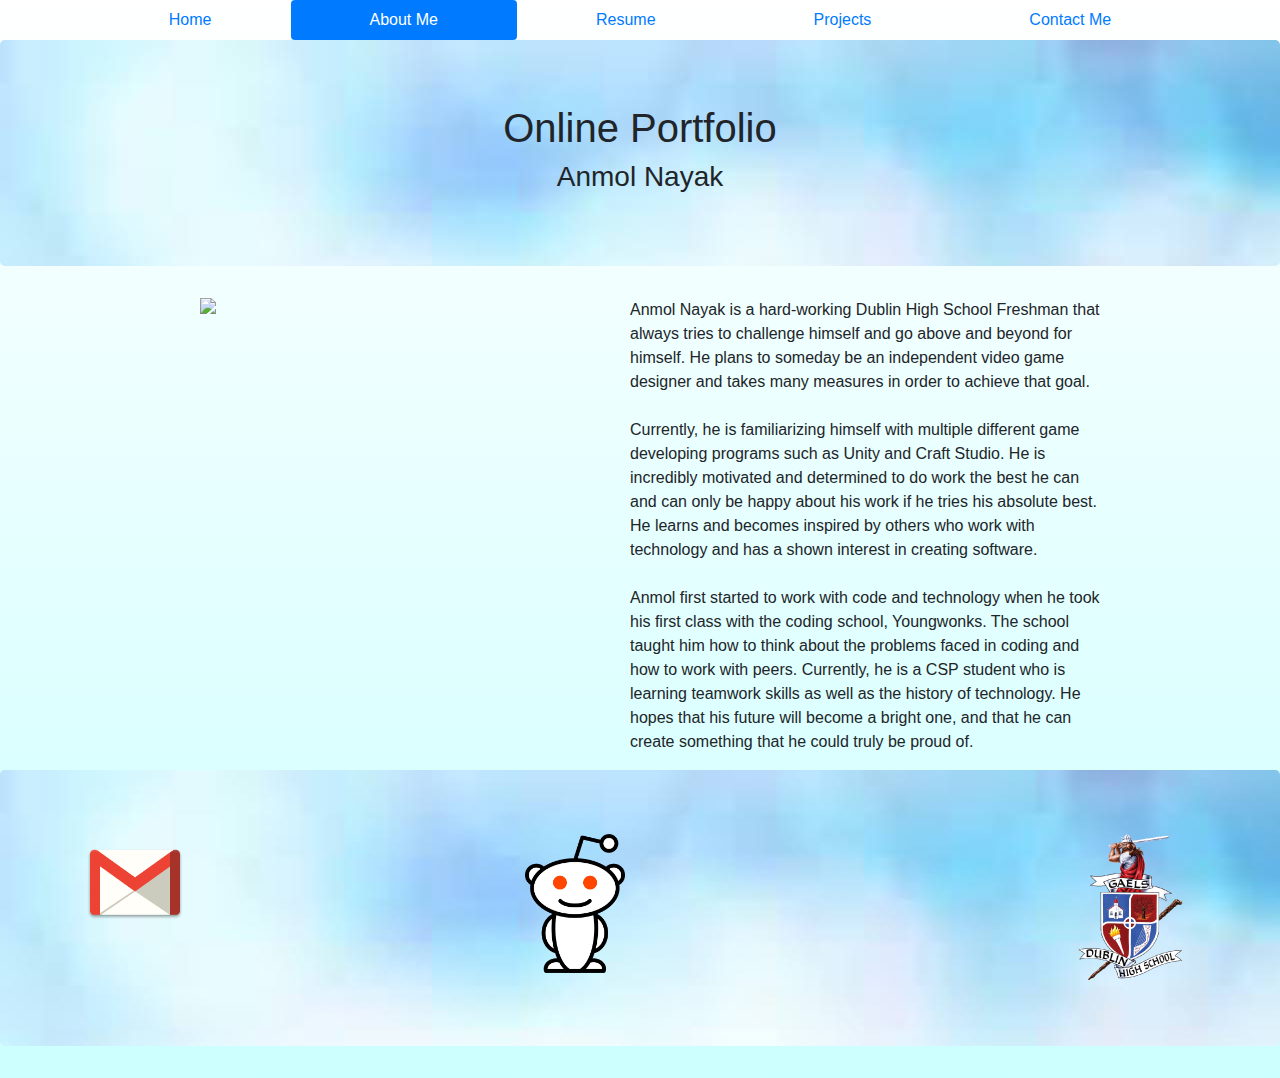
==== Nayak_AboutMe.html @ ee90c720 "Added Portfolio Files from Repl.it" ====
<!DOCTYPE html>
<html lang='en'>
<head>
  <link href="Bootstrap_4.3.1/css/bootstrap.css" rel="stylesheet" type="text/css" />
  <meta charset="utf-8">
  <!--This part of the code links the HTML files with the bootstrap.css file which allows the use of bootstrap-->
  <title>About Me</title>
  <!--This part of the code titles the website's tab to whatever is written-->
</head>
<body style='background-image: linear-gradient(rgba(255,255,255,1), rgba(204,255,255,1));'>
  <header class='container'>
    <!--The header contains a container which contain all the elements we put in, specifically the navigation bar-->
    <div class='row justify-content-center'>
      <nav class='nav nav-fill nav-pills'>
        <a class='nav-link nav-item' href='index.html' style='padding-left: 79px; padding-right: 79px;'>Home</a>
        <a class='nav-link active nav-item' href='Nayak_AboutMe.html' style='padding-left: 79px; padding-right: 79px;'>About Me</a>
        <a class='nav-link nav-item' href='Nayak_Resume.html' style='padding-left: 79px; padding-right: 79px;'>Resume</a>
        <a class='nav-link nav-item' href='Nayak_Projects.html' style='padding-left: 79px; padding-right: 79px;'>Projects</a>
        <a class='nav-link nav-item' href='Nayak_ContactMe.html' style='padding-left: 79px; padding-right: 79px;'>Contact Me</a>
        <!--The nav contains many links that take the user to different sites in order to view different information. The active link is highlighted on the page-->
      </nav>
    </div>
  </header>
  <section class='jumbotron' style='background-image: url(sparkle.jpeg)'>
    <div class='container'>
      <div class='row justify-content-center'>
        <h1>Online Portfolio</h1>
      </div>
      <div class='row justify-content-center'>
        <h3>Anmol Nayak</h1>
      </div>
    </div> <!--These elements are in a container in a jumbotron and are centered using justify-content-center-->
  </section>
  <section class='container'>
    <div class='row'>
      <div class='col-sm-5'> <!--First half of site is dedicated to this one image-->
        <img src='IMG_0553.png' class='rounded float-right' style='height: auto; width: 400px; padding-bottom: 30px; padding-left: 70px;'/> <!--This image is sized to fit nicely on the website with img-thumbnail making a border-->
      </div>
      <div class='col-sm-6'> <!--Second half of page is dedicated to the writing part-->
        <p style='padding-left: 70px;' class='float-right'>Anmol Nayak is a hard-working Dublin High School Freshman that always tries to challenge himself and go above and beyond for himself. He plans to someday be an independent video game designer and takes many measures in order to achieve that goal. <br><br>Currently, he is familiarizing himself with multiple different game developing programs such as Unity and Craft Studio. He is incredibly motivated and determined to do work the best he can and can only be happy about his work if he tries his absolute best. He learns and becomes inspired by others who work with technology and has a shown interest in creating software. <br><br>Anmol first started to work with code and technology when he took his first class with the coding school, Youngwonks. The school taught him how to think about the problems faced in coding and how to work with peers. Currently, he is a CSP student who is learning teamwork skills as well as the history of technology. He hopes that his future will become a bright one, and that he can create something that he could truly be proud of.</p> <!--This paragraph is an element that contains information about Anmol Nayak-->
      </div>
    </div>
  </section>
    <footer class='jumbotron' style='background-image: url(sparkle.jpeg)'>
    <div class='container'>
      <div class='row'>
        <div class='col-6'> <!--Places the first two images on the first half of the website-->
          <a href='mailto:getcashforapps.nayak@gmail.com' target="_blank"><img src='Images/gmail.png' class='float-left img-fluid-footericons' alt='Link to contact via gmail'></a> <!--Image is a link to the designated location and properly adjusted via classes to have user contact me-->
          <a href='https://www.reddit.com/user/UNICORN-and-a-DRAGON/' target="_blank"><img src='Images/reddit.png' class='float-right img-fluid-footericons' alt='Link to contact via reddit'></a> <!--Image is a link to the designated location and properly adjusted via classes to have user contact me-->
        </div>
        <div class='col-6'> <!--Second half of the page so that the element can be on the very right side-->
          <a href='https://www.dublin.k12.ca.us/dhs' target="_blank"><img src='Images/DHS2.png' class='float-right' alt='Dublin High School logo'/></a> <!--Image is a link to the designated location and properly adjusted via classes to have user contact me-->
        </div>
      </div>
    </div>
  </footer>
</body>
</html>
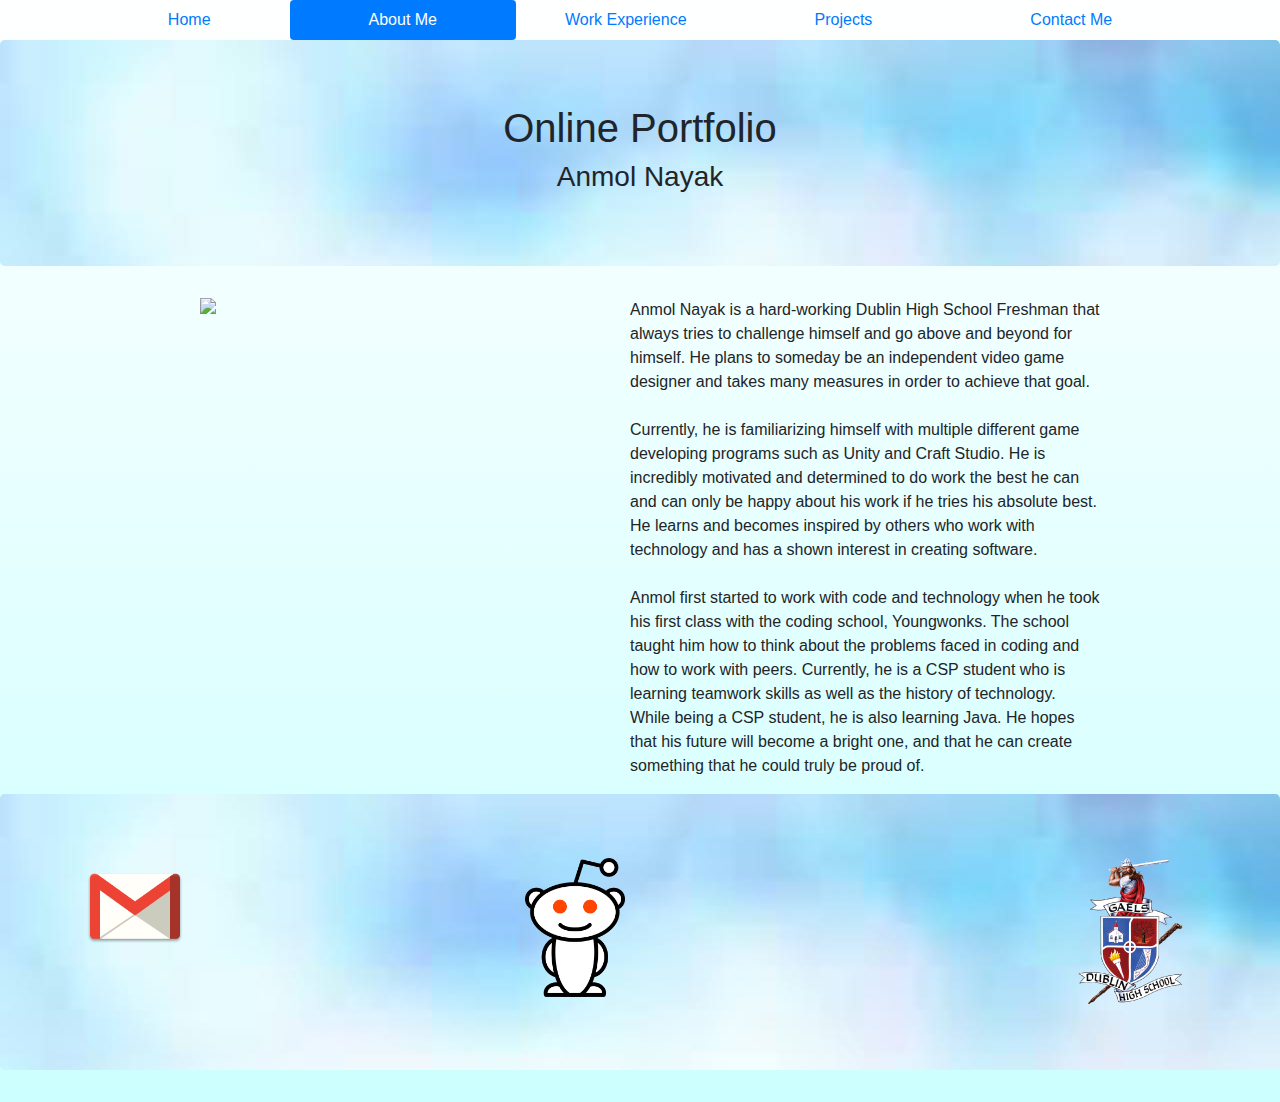
==== commit 12c0a6f8: "Change resume to work experience. Added information on field trips, mentor program, volunteer experi" ====
--- a/Nayak_AboutMe.html
+++ b/Nayak_AboutMe.html
@@ -14,7 +14,7 @@
       <nav class='nav nav-fill nav-pills'>
         <a class='nav-link nav-item' href='index.html' style='padding-left: 79px; padding-right: 79px;'>Home</a>
         <a class='nav-link active nav-item' href='Nayak_AboutMe.html' style='padding-left: 79px; padding-right: 79px;'>About Me</a>
-        <a class='nav-link nav-item' href='Nayak_Resume.html' style='padding-left: 79px; padding-right: 79px;'>Resume</a>
+        <a class='nav-link nav-item' href='Nayak_Resume.html' style='padding-left: 49px; padding-right: 49px;'>Work Experience</a>
         <a class='nav-link nav-item' href='Nayak_Projects.html' style='padding-left: 79px; padding-right: 79px;'>Projects</a>
         <a class='nav-link nav-item' href='Nayak_ContactMe.html' style='padding-left: 79px; padding-right: 79px;'>Contact Me</a>
         <!--The nav contains many links that take the user to different sites in order to view different information. The active link is highlighted on the page-->
@@ -37,7 +37,7 @@
         <img src='IMG_0553.png' class='rounded float-right' style='height: auto; width: 400px; padding-bottom: 30px; padding-left: 70px;'/> <!--This image is sized to fit nicely on the website with img-thumbnail making a border-->
       </div>
       <div class='col-sm-6'> <!--Second half of page is dedicated to the writing part-->
-        <p style='padding-left: 70px;' class='float-right'>Anmol Nayak is a hard-working Dublin High School Freshman that always tries to challenge himself and go above and beyond for himself. He plans to someday be an independent video game designer and takes many measures in order to achieve that goal. <br><br>Currently, he is familiarizing himself with multiple different game developing programs such as Unity and Craft Studio. He is incredibly motivated and determined to do work the best he can and can only be happy about his work if he tries his absolute best. He learns and becomes inspired by others who work with technology and has a shown interest in creating software. <br><br>Anmol first started to work with code and technology when he took his first class with the coding school, Youngwonks. The school taught him how to think about the problems faced in coding and how to work with peers. Currently, he is a CSP student who is learning teamwork skills as well as the history of technology. He hopes that his future will become a bright one, and that he can create something that he could truly be proud of.</p> <!--This paragraph is an element that contains information about Anmol Nayak-->
+        <p style='padding-left: 70px;' class='float-right'>Anmol Nayak is a hard-working Dublin High School Freshman that always tries to challenge himself and go above and beyond for himself. He plans to someday be an independent video game designer and takes many measures in order to achieve that goal. <br><br>Currently, he is familiarizing himself with multiple different game developing programs such as Unity and Craft Studio. He is incredibly motivated and determined to do work the best he can and can only be happy about his work if he tries his absolute best. He learns and becomes inspired by others who work with technology and has a shown interest in creating software. <br><br>Anmol first started to work with code and technology when he took his first class with the coding school, Youngwonks. The school taught him how to think about the problems faced in coding and how to work with peers. Currently, he is a CSP student who is learning teamwork skills as well as the history of technology. While being a CSP student, he is also learning Java. He hopes that his future will become a bright one, and that he can create something that he could truly be proud of.</p> <!--This paragraph is an element that contains information about Anmol Nayak-->
       </div>
     </div>
   </section>
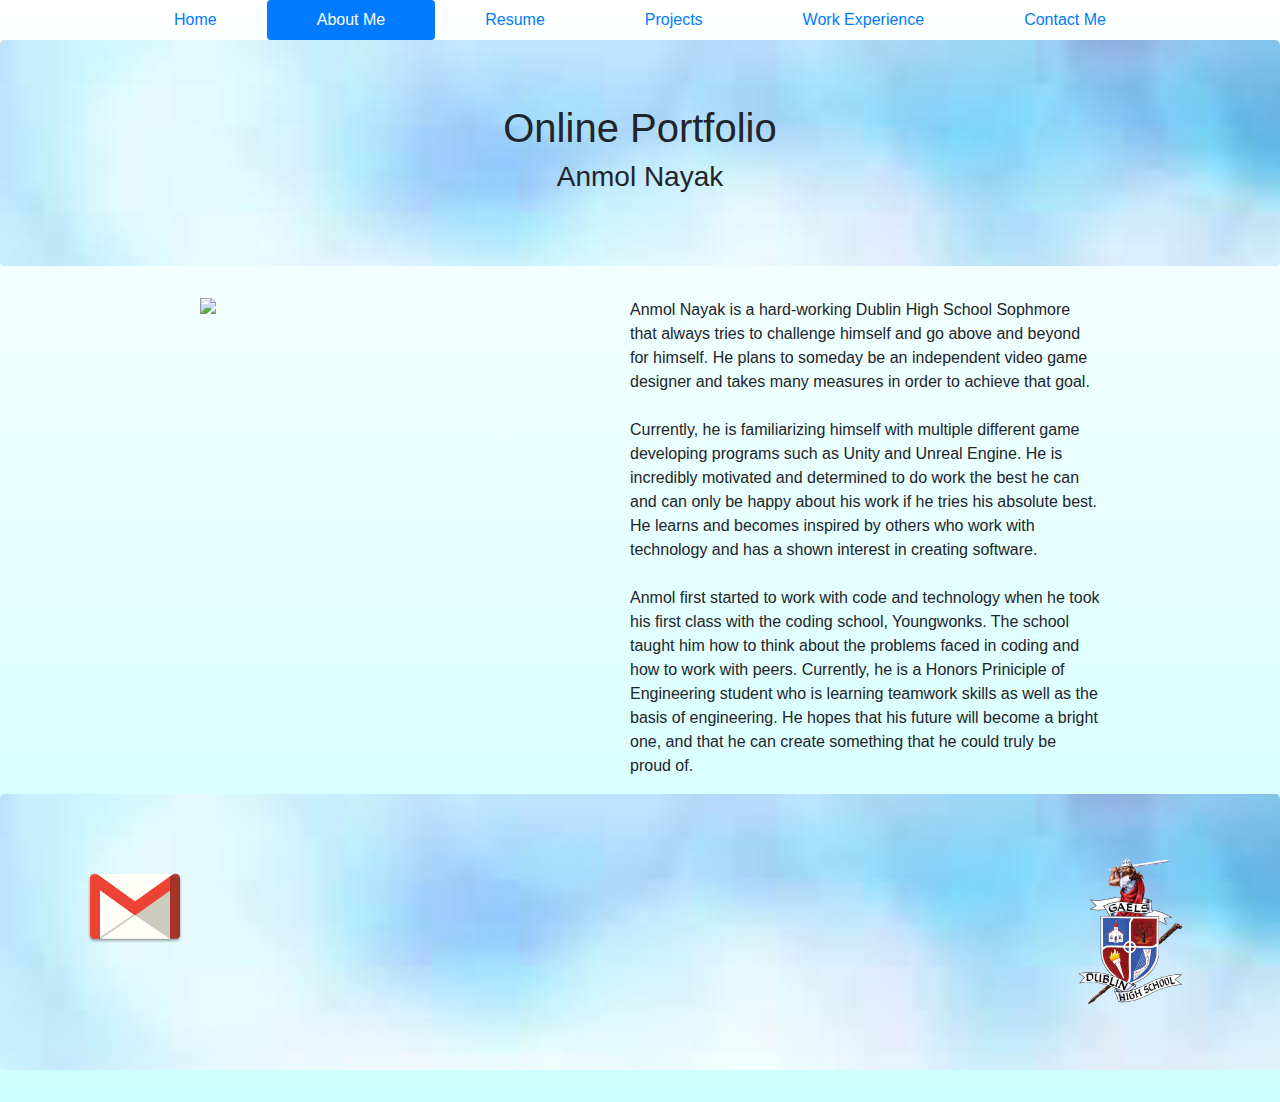
==== commit da8496d2: "Added Work Experience Tab Changed Resume Added another project" ====
--- a/Nayak_AboutMe.html
+++ b/Nayak_AboutMe.html
@@ -12,11 +12,12 @@
     <!--The header contains a container which contain all the elements we put in, specifically the navigation bar-->
     <div class='row justify-content-center'>
       <nav class='nav nav-fill nav-pills'>
-        <a class='nav-link nav-item' href='index.html' style='padding-left: 79px; padding-right: 79px;'>Home</a>
-        <a class='nav-link active nav-item' href='Nayak_AboutMe.html' style='padding-left: 79px; padding-right: 79px;'>About Me</a>
-        <a class='nav-link nav-item' href='Nayak_Resume.html' style='padding-left: 49px; padding-right: 49px;'>Work Experience</a>
-        <a class='nav-link nav-item' href='Nayak_Projects.html' style='padding-left: 79px; padding-right: 79px;'>Projects</a>
-        <a class='nav-link nav-item' href='Nayak_ContactMe.html' style='padding-left: 79px; padding-right: 79px;'>Contact Me</a>
+        <a class='nav-link nav-item' href='index.html' style='padding-left: 50px; padding-right: 50px;'>Home</a>
+        <a class='nav-link active nav-item' href='Nayak_AboutMe.html' style='padding-left: 50px; padding-right: 50px;'>About Me</a>
+        <a class='nav-link nav-item' href='Nayak_Resume.html' style='padding-left: 50px; padding-right: 50px;'>Resume</a>
+        <a class='nav-link nav-item' href='Nayak_Projects.html' style='padding-left: 50px; padding-right: 50px;'>Projects</a>
+        <a class='nav-link nav-item' href='Nayak_WorkExperience.html' style='padding-left: 50px; padding-right: 50px;'>Work Experience</a>
+        <a class='nav-link nav-item' href='Nayak_ContactMe.html' style='padding-left: 50px; padding-right: 50px;'>Contact Me</a>
         <!--The nav contains many links that take the user to different sites in order to view different information. The active link is highlighted on the page-->
       </nav>
     </div>
@@ -37,7 +38,7 @@
         <img src='IMG_0553.png' class='rounded float-right' style='height: auto; width: 400px; padding-bottom: 30px; padding-left: 70px;'/> <!--This image is sized to fit nicely on the website with img-thumbnail making a border-->
       </div>
       <div class='col-sm-6'> <!--Second half of page is dedicated to the writing part-->
-        <p style='padding-left: 70px;' class='float-right'>Anmol Nayak is a hard-working Dublin High School Freshman that always tries to challenge himself and go above and beyond for himself. He plans to someday be an independent video game designer and takes many measures in order to achieve that goal. <br><br>Currently, he is familiarizing himself with multiple different game developing programs such as Unity and Craft Studio. He is incredibly motivated and determined to do work the best he can and can only be happy about his work if he tries his absolute best. He learns and becomes inspired by others who work with technology and has a shown interest in creating software. <br><br>Anmol first started to work with code and technology when he took his first class with the coding school, Youngwonks. The school taught him how to think about the problems faced in coding and how to work with peers. Currently, he is a CSP student who is learning teamwork skills as well as the history of technology. While being a CSP student, he is also learning Java. He hopes that his future will become a bright one, and that he can create something that he could truly be proud of.</p> <!--This paragraph is an element that contains information about Anmol Nayak-->
+        <p style='padding-left: 70px;' class='float-right'>Anmol Nayak is a hard-working Dublin High School Sophmore that always tries to challenge himself and go above and beyond for himself. He plans to someday be an independent video game designer and takes many measures in order to achieve that goal. <br><br>Currently, he is familiarizing himself with multiple different game developing programs such as Unity and Unreal Engine. He is incredibly motivated and determined to do work the best he can and can only be happy about his work if he tries his absolute best. He learns and becomes inspired by others who work with technology and has a shown interest in creating software. <br><br>Anmol first started to work with code and technology when he took his first class with the coding school, Youngwonks. The school taught him how to think about the problems faced in coding and how to work with peers. Currently, he is a Honors Priniciple of Engineering student who is learning teamwork skills as well as the basis of engineering. He hopes that his future will become a bright one, and that he can create something that he could truly be proud of.</p> <!--This paragraph is an element that contains information about Anmol Nayak-->
       </div>
     </div>
   </section>
@@ -46,7 +47,7 @@
       <div class='row'>
         <div class='col-6'> <!--Places the first two images on the first half of the website-->
           <a href='mailto:getcashforapps.nayak@gmail.com' target="_blank"><img src='Images/gmail.png' class='float-left img-fluid-footericons' alt='Link to contact via gmail'></a> <!--Image is a link to the designated location and properly adjusted via classes to have user contact me-->
-          <a href='https://www.reddit.com/user/UNICORN-and-a-DRAGON/' target="_blank"><img src='Images/reddit.png' class='float-right img-fluid-footericons' alt='Link to contact via reddit'></a> <!--Image is a link to the designated location and properly adjusted via classes to have user contact me-->
+          <!--<a href='https://www.reddit.com/user/UNICORN-and-a-DRAGON/' target="_blank"><img src='Images/reddit.png' class='float-right img-fluid-footericons' alt='Link to contact via reddit'></a> <!--Image is a link to the designated location and properly adjusted via classes to have user contact me-->
         </div>
         <div class='col-6'> <!--Second half of the page so that the element can be on the very right side-->
           <a href='https://www.dublin.k12.ca.us/dhs' target="_blank"><img src='Images/DHS2.png' class='float-right' alt='Dublin High School logo'/></a> <!--Image is a link to the designated location and properly adjusted via classes to have user contact me-->
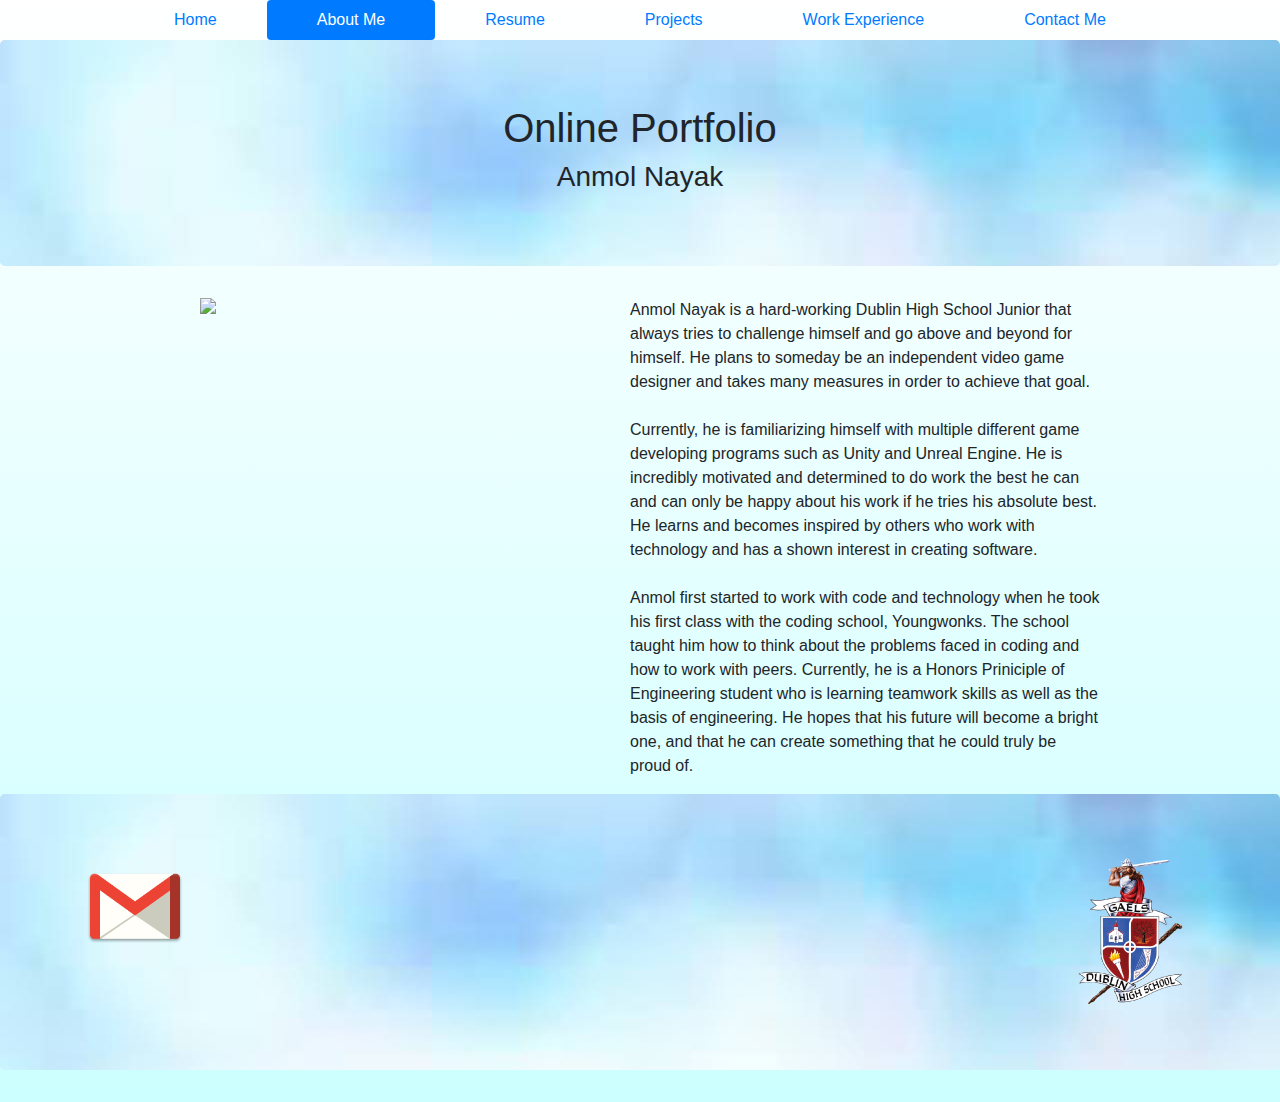
==== commit 3a0898c0: "Did stuff" ====
--- a/Nayak_AboutMe.html
+++ b/Nayak_AboutMe.html
@@ -38,7 +38,7 @@
         <img src='IMG_0553.png' class='rounded float-right' style='height: auto; width: 400px; padding-bottom: 30px; padding-left: 70px;'/> <!--This image is sized to fit nicely on the website with img-thumbnail making a border-->
       </div>
       <div class='col-sm-6'> <!--Second half of page is dedicated to the writing part-->
-        <p style='padding-left: 70px;' class='float-right'>Anmol Nayak is a hard-working Dublin High School Sophmore that always tries to challenge himself and go above and beyond for himself. He plans to someday be an independent video game designer and takes many measures in order to achieve that goal. <br><br>Currently, he is familiarizing himself with multiple different game developing programs such as Unity and Unreal Engine. He is incredibly motivated and determined to do work the best he can and can only be happy about his work if he tries his absolute best. He learns and becomes inspired by others who work with technology and has a shown interest in creating software. <br><br>Anmol first started to work with code and technology when he took his first class with the coding school, Youngwonks. The school taught him how to think about the problems faced in coding and how to work with peers. Currently, he is a Honors Priniciple of Engineering student who is learning teamwork skills as well as the basis of engineering. He hopes that his future will become a bright one, and that he can create something that he could truly be proud of.</p> <!--This paragraph is an element that contains information about Anmol Nayak-->
+        <p style='padding-left: 70px;' class='float-right'>Anmol Nayak is a hard-working Dublin High School Junior that always tries to challenge himself and go above and beyond for himself. He plans to someday be an independent video game designer and takes many measures in order to achieve that goal. <br><br>Currently, he is familiarizing himself with multiple different game developing programs such as Unity and Unreal Engine. He is incredibly motivated and determined to do work the best he can and can only be happy about his work if he tries his absolute best. He learns and becomes inspired by others who work with technology and has a shown interest in creating software. <br><br>Anmol first started to work with code and technology when he took his first class with the coding school, Youngwonks. The school taught him how to think about the problems faced in coding and how to work with peers. Currently, he is a Honors Priniciple of Engineering student who is learning teamwork skills as well as the basis of engineering. He hopes that his future will become a bright one, and that he can create something that he could truly be proud of.</p> <!--This paragraph is an element that contains information about Anmol Nayak-->
       </div>
     </div>
   </section>
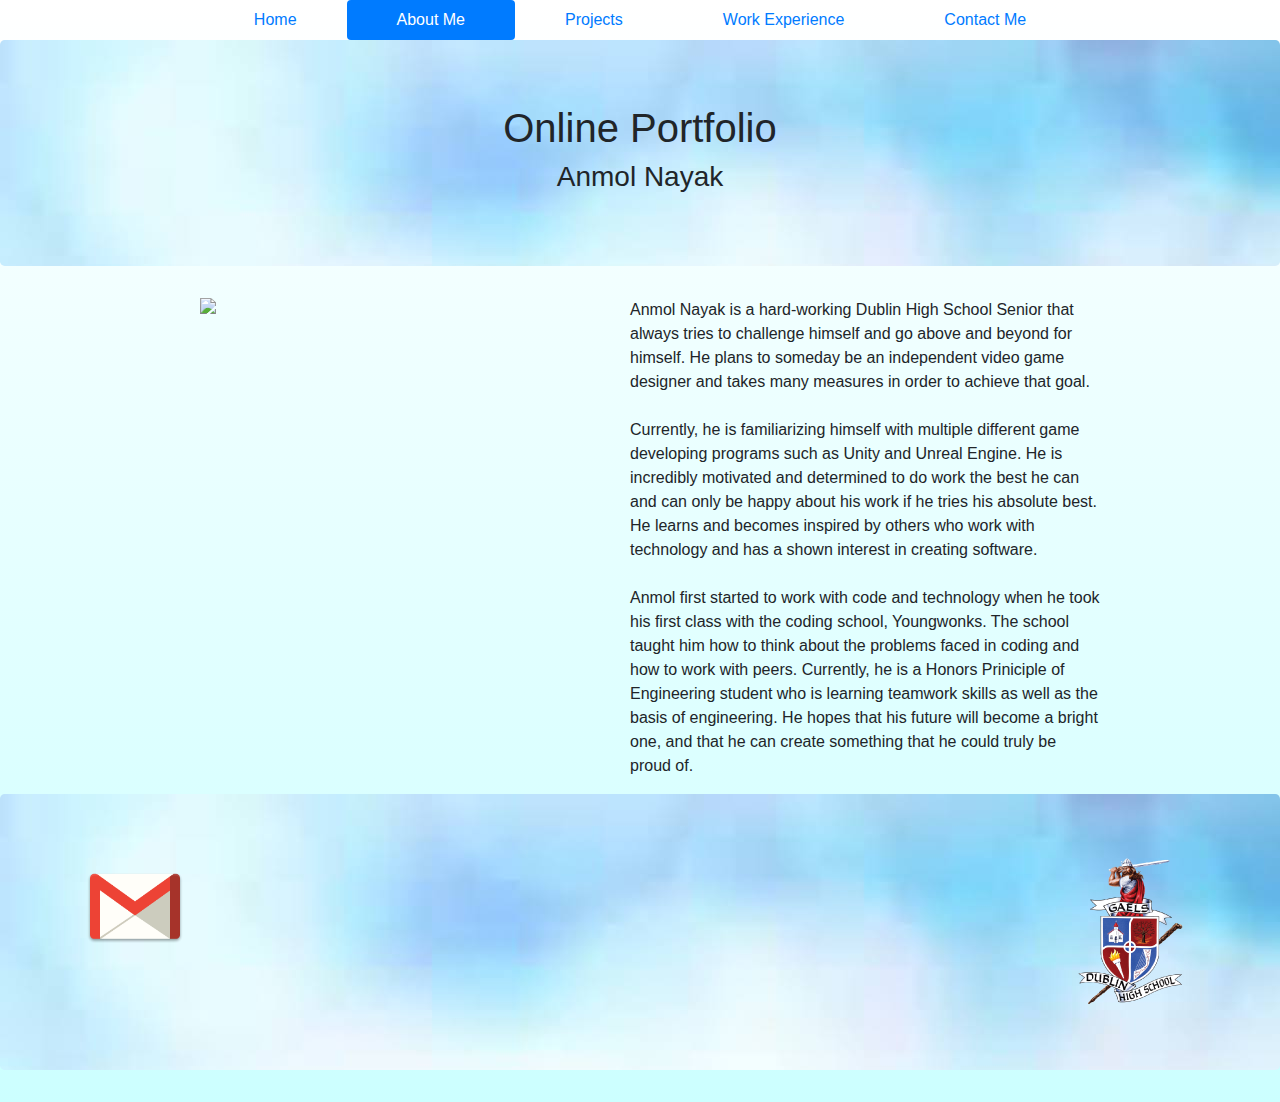
==== commit daafc902: "Changes the order of projects" ====
--- a/Nayak_AboutMe.html
+++ b/Nayak_AboutMe.html
@@ -14,7 +14,7 @@
       <nav class='nav nav-fill nav-pills'>
         <a class='nav-link nav-item' href='index.html' style='padding-left: 50px; padding-right: 50px;'>Home</a>
         <a class='nav-link active nav-item' href='Nayak_AboutMe.html' style='padding-left: 50px; padding-right: 50px;'>About Me</a>
-        <a class='nav-link nav-item' href='Nayak_Resume.html' style='padding-left: 50px; padding-right: 50px;'>Resume</a>
+
         <a class='nav-link nav-item' href='Nayak_Projects.html' style='padding-left: 50px; padding-right: 50px;'>Projects</a>
         <a class='nav-link nav-item' href='Nayak_WorkExperience.html' style='padding-left: 50px; padding-right: 50px;'>Work Experience</a>
         <a class='nav-link nav-item' href='Nayak_ContactMe.html' style='padding-left: 50px; padding-right: 50px;'>Contact Me</a>
@@ -38,7 +38,7 @@
         <img src='IMG_0553.png' class='rounded float-right' style='height: auto; width: 400px; padding-bottom: 30px; padding-left: 70px;'/> <!--This image is sized to fit nicely on the website with img-thumbnail making a border-->
       </div>
       <div class='col-sm-6'> <!--Second half of page is dedicated to the writing part-->
-        <p style='padding-left: 70px;' class='float-right'>Anmol Nayak is a hard-working Dublin High School Junior that always tries to challenge himself and go above and beyond for himself. He plans to someday be an independent video game designer and takes many measures in order to achieve that goal. <br><br>Currently, he is familiarizing himself with multiple different game developing programs such as Unity and Unreal Engine. He is incredibly motivated and determined to do work the best he can and can only be happy about his work if he tries his absolute best. He learns and becomes inspired by others who work with technology and has a shown interest in creating software. <br><br>Anmol first started to work with code and technology when he took his first class with the coding school, Youngwonks. The school taught him how to think about the problems faced in coding and how to work with peers. Currently, he is a Honors Priniciple of Engineering student who is learning teamwork skills as well as the basis of engineering. He hopes that his future will become a bright one, and that he can create something that he could truly be proud of.</p> <!--This paragraph is an element that contains information about Anmol Nayak-->
+        <p style='padding-left: 70px;' class='float-right'>Anmol Nayak is a hard-working Dublin High School Senior that always tries to challenge himself and go above and beyond for himself. He plans to someday be an independent video game designer and takes many measures in order to achieve that goal. <br><br>Currently, he is familiarizing himself with multiple different game developing programs such as Unity and Unreal Engine. He is incredibly motivated and determined to do work the best he can and can only be happy about his work if he tries his absolute best. He learns and becomes inspired by others who work with technology and has a shown interest in creating software. <br><br>Anmol first started to work with code and technology when he took his first class with the coding school, Youngwonks. The school taught him how to think about the problems faced in coding and how to work with peers. Currently, he is a Honors Priniciple of Engineering student who is learning teamwork skills as well as the basis of engineering. He hopes that his future will become a bright one, and that he can create something that he could truly be proud of.</p> <!--This paragraph is an element that contains information about Anmol Nayak-->
       </div>
     </div>
   </section>
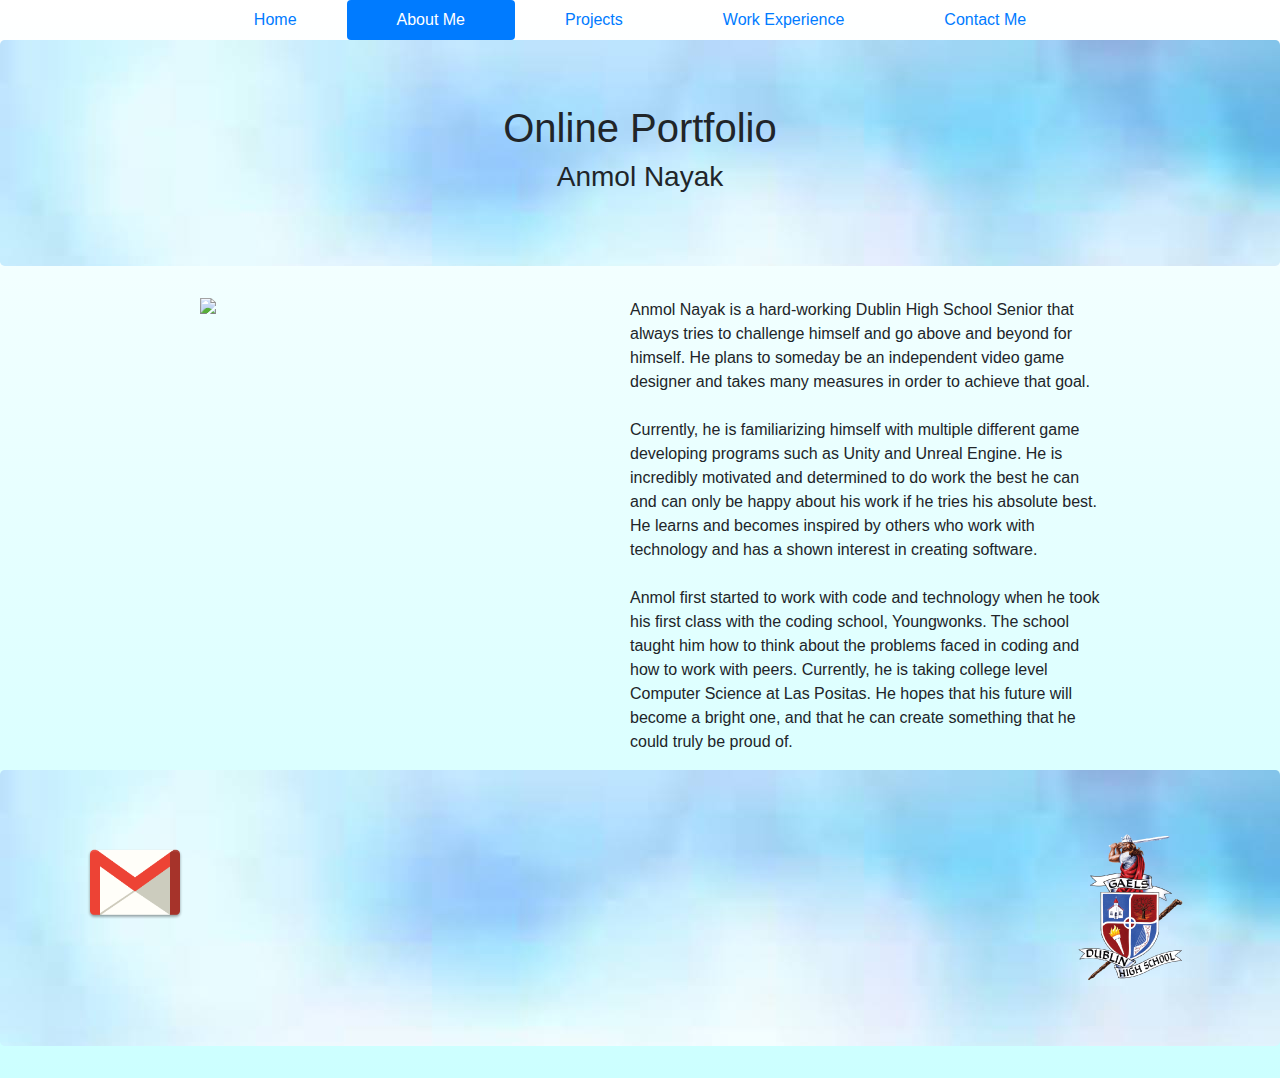
==== commit 651d93f4: "Added proper images to work experience page" ====
--- a/Nayak_AboutMe.html
+++ b/Nayak_AboutMe.html
@@ -38,7 +38,7 @@
         <img src='IMG_0553.png' class='rounded float-right' style='height: auto; width: 400px; padding-bottom: 30px; padding-left: 70px;'/> <!--This image is sized to fit nicely on the website with img-thumbnail making a border-->
       </div>
       <div class='col-sm-6'> <!--Second half of page is dedicated to the writing part-->
-        <p style='padding-left: 70px;' class='float-right'>Anmol Nayak is a hard-working Dublin High School Senior that always tries to challenge himself and go above and beyond for himself. He plans to someday be an independent video game designer and takes many measures in order to achieve that goal. <br><br>Currently, he is familiarizing himself with multiple different game developing programs such as Unity and Unreal Engine. He is incredibly motivated and determined to do work the best he can and can only be happy about his work if he tries his absolute best. He learns and becomes inspired by others who work with technology and has a shown interest in creating software. <br><br>Anmol first started to work with code and technology when he took his first class with the coding school, Youngwonks. The school taught him how to think about the problems faced in coding and how to work with peers. Currently, he is a Honors Priniciple of Engineering student who is learning teamwork skills as well as the basis of engineering. He hopes that his future will become a bright one, and that he can create something that he could truly be proud of.</p> <!--This paragraph is an element that contains information about Anmol Nayak-->
+        <p style='padding-left: 70px;' class='float-right'>Anmol Nayak is a hard-working Dublin High School Senior that always tries to challenge himself and go above and beyond for himself. He plans to someday be an independent video game designer and takes many measures in order to achieve that goal. <br><br>Currently, he is familiarizing himself with multiple different game developing programs such as Unity and Unreal Engine. He is incredibly motivated and determined to do work the best he can and can only be happy about his work if he tries his absolute best. He learns and becomes inspired by others who work with technology and has a shown interest in creating software. <br><br>Anmol first started to work with code and technology when he took his first class with the coding school, Youngwonks. The school taught him how to think about the problems faced in coding and how to work with peers. Currently, he is taking college level Computer Science at Las Positas. He hopes that his future will become a bright one, and that he can create something that he could truly be proud of.</p> <!--This paragraph is an element that contains information about Anmol Nayak-->
       </div>
     </div>
   </section>
